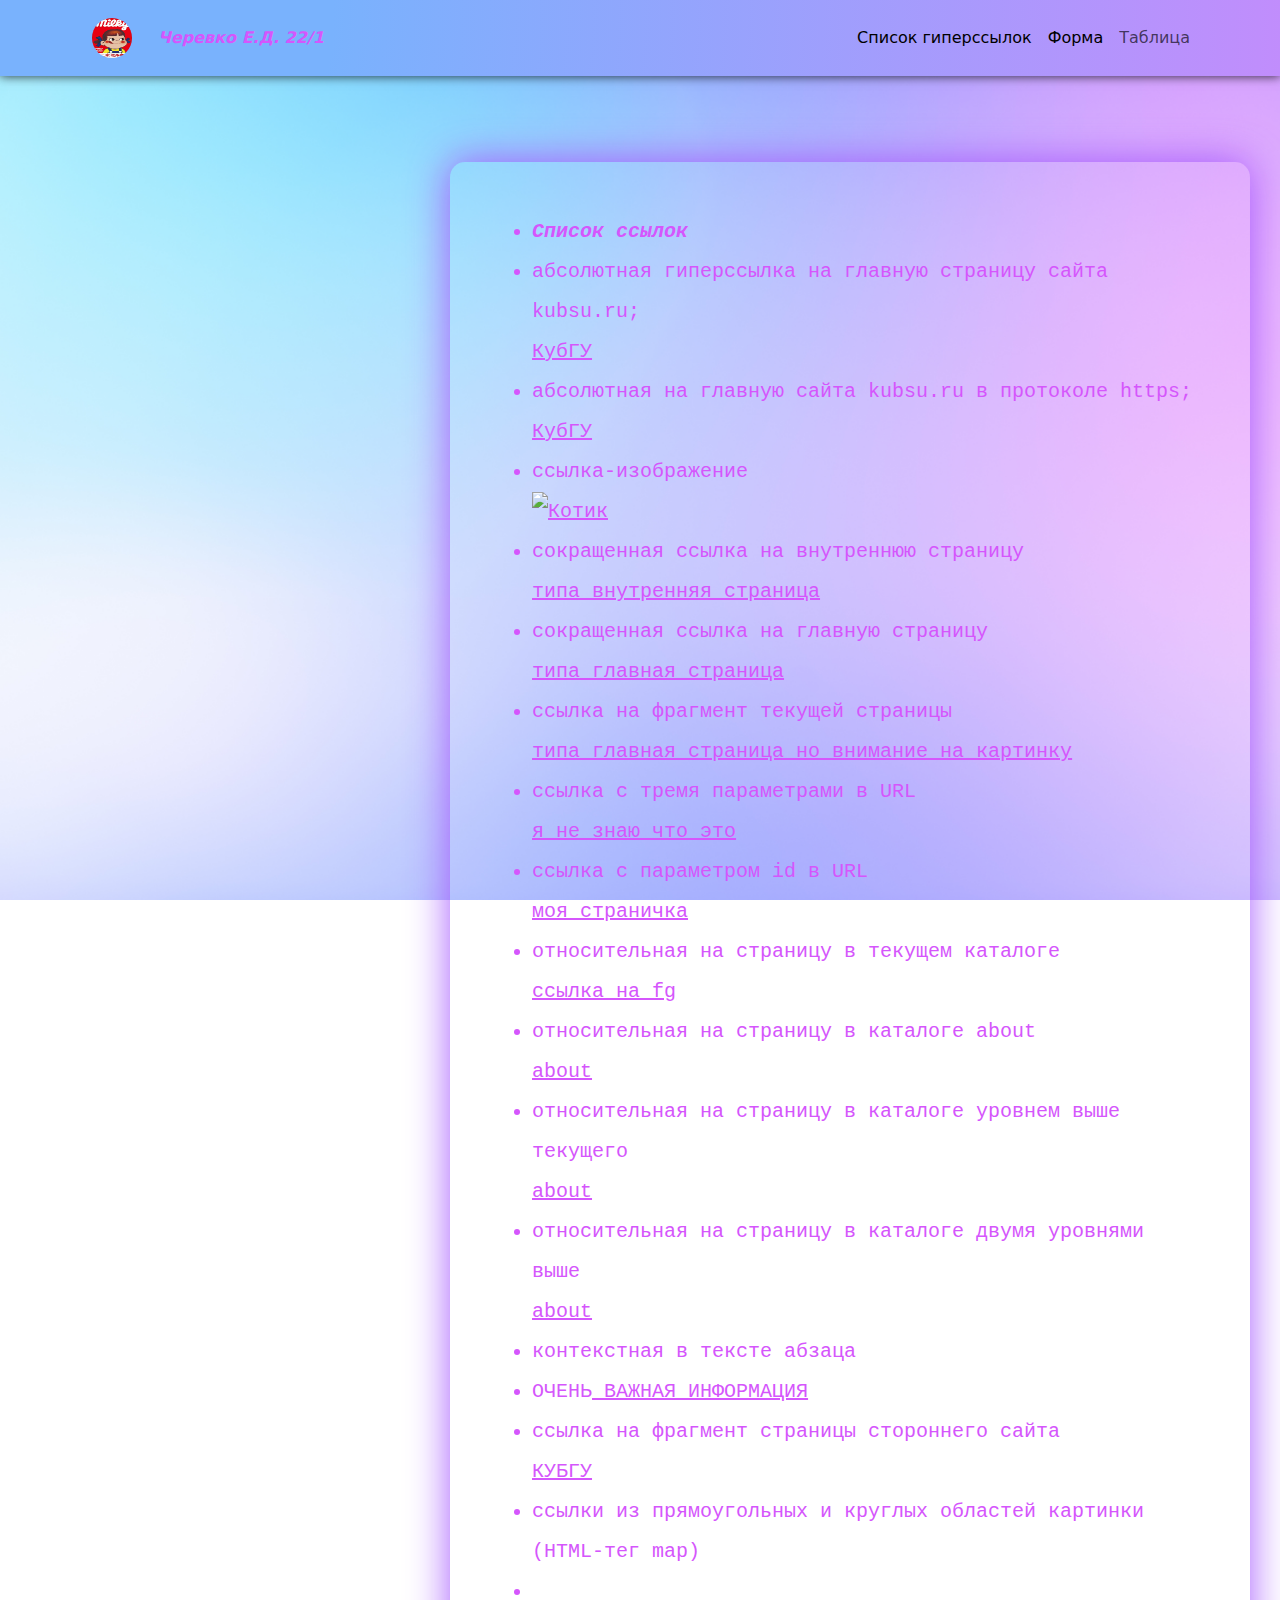
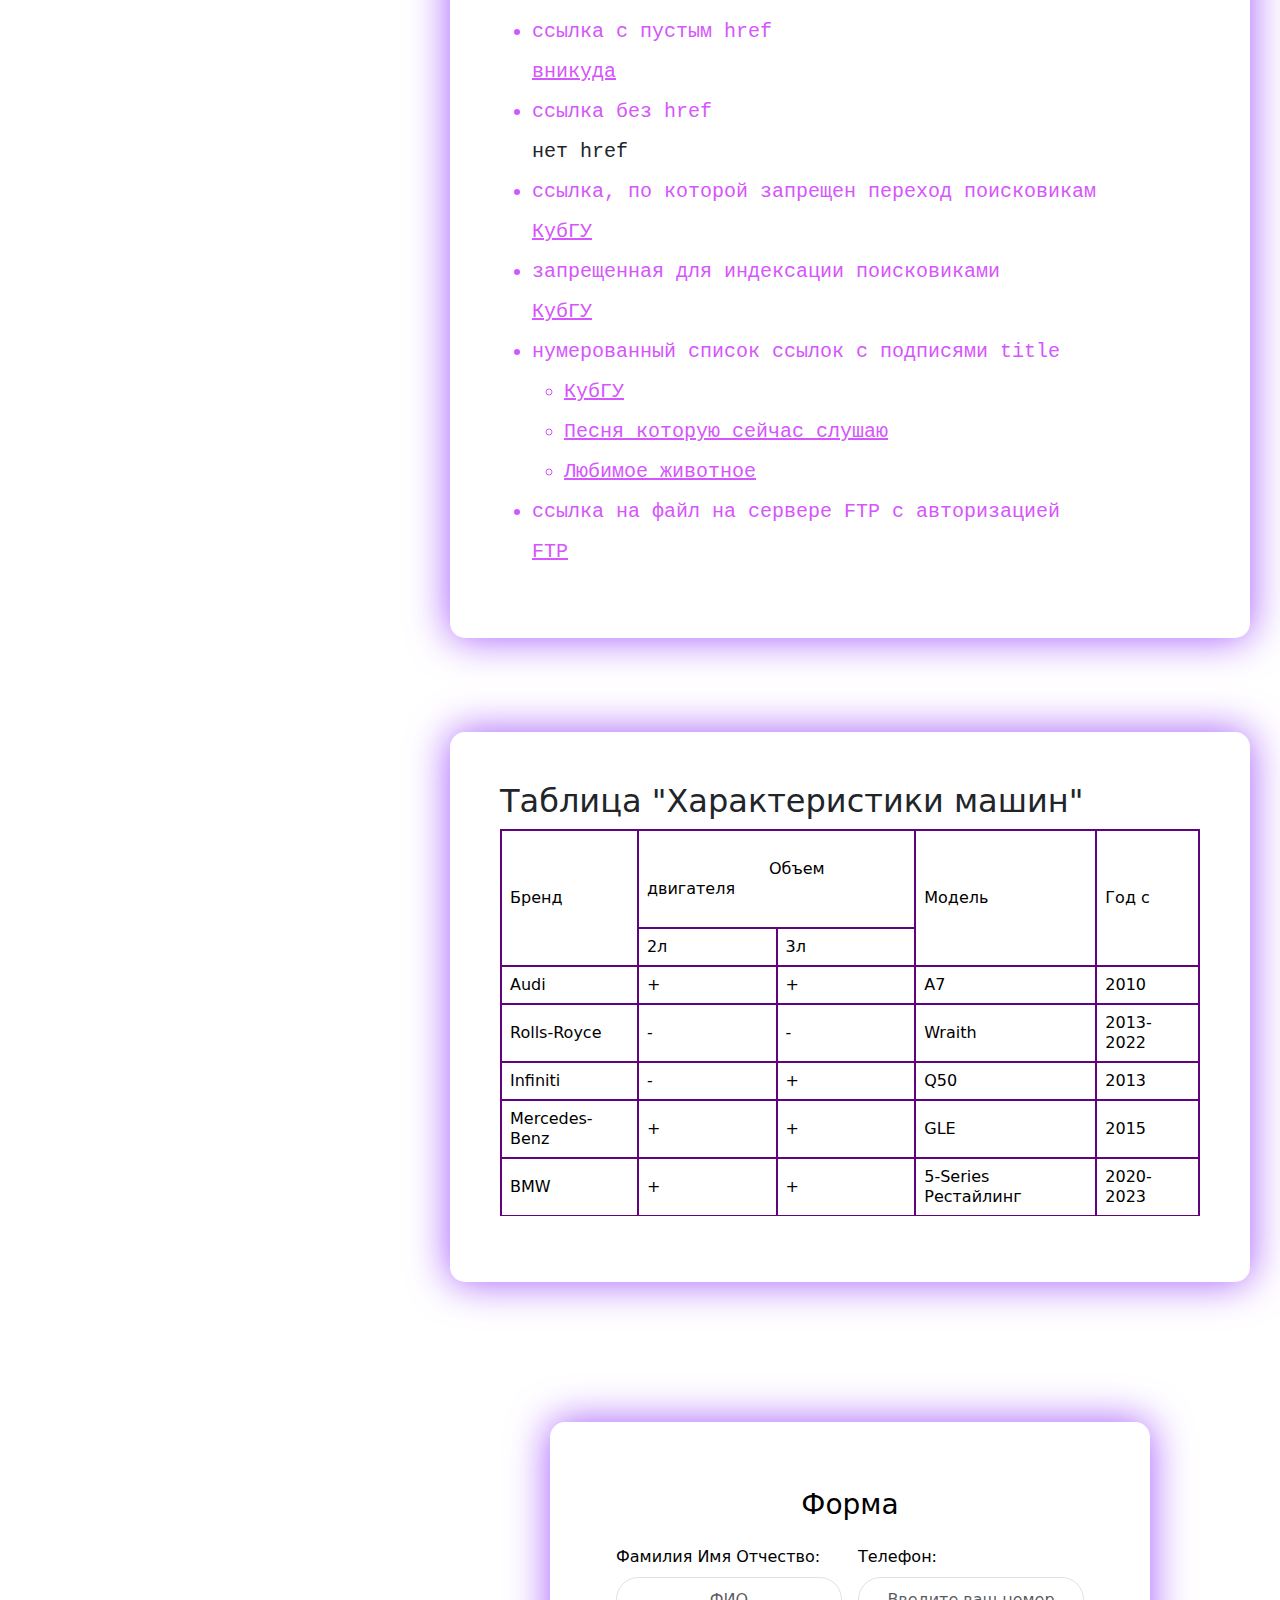
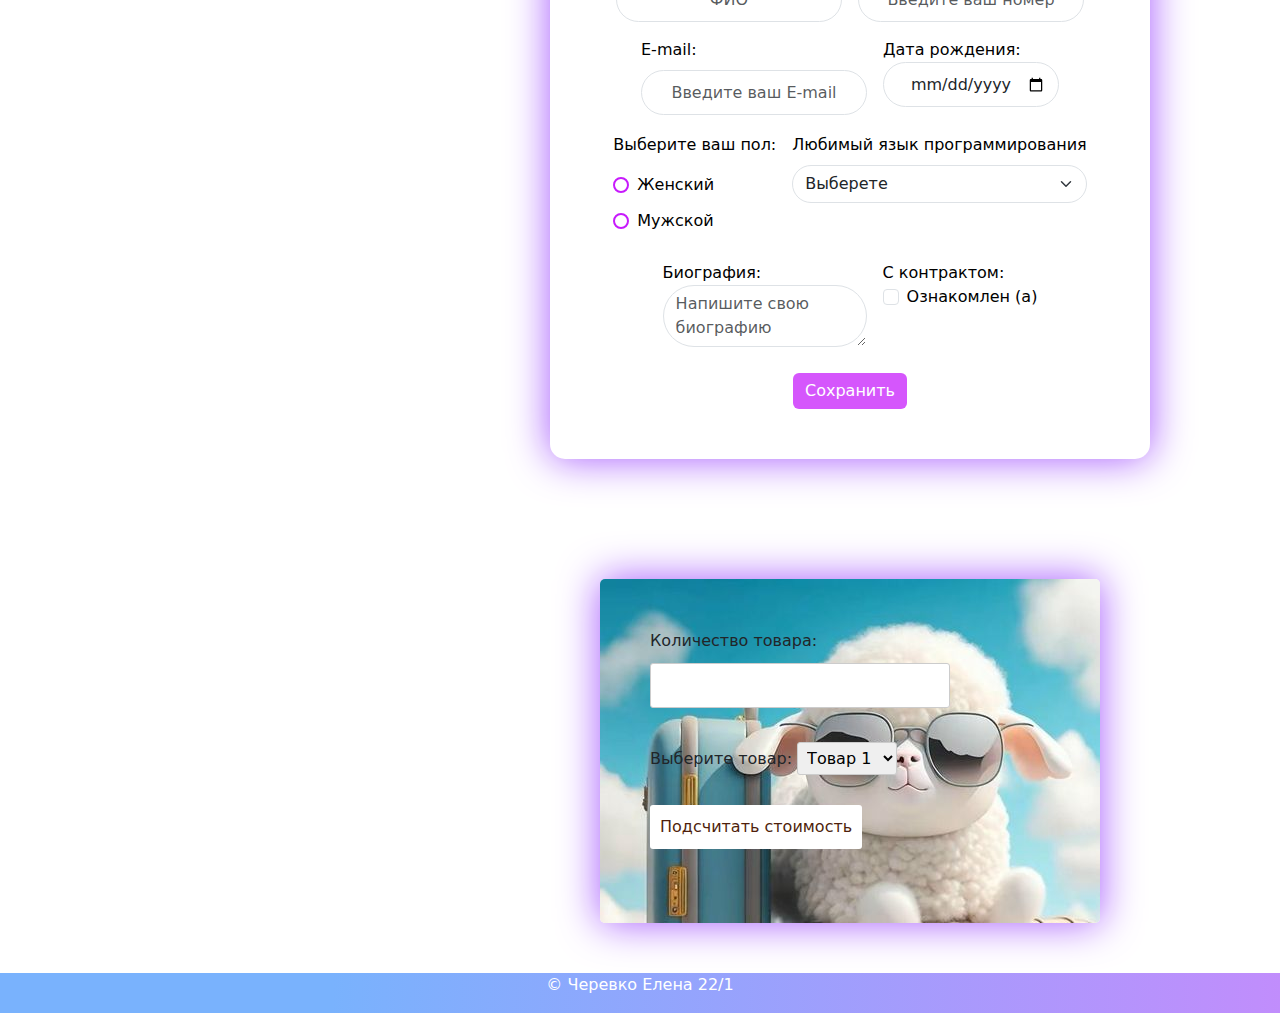
==== pap1/pap2/index.html @ d49fc2b5 "1" ====
<!DOCTYPE HTML>
<html lang="en">
<head>
    <meta charset="UTF-8">
    <meta name="viewport" content="width=device-width, initial-scale=1.0">
    <title>Project - Elena</title>
    <link rel="stylesheet" href="style.css"/>
    <script src="main.js"></script>
    <link href="https://cdn.jsdelivr.net/npm/bootstrap@5.3.2/dist/css/bootstrap.min.css" rel="stylesheet" integrity="sha384-T3c6CoIi6uLrA9TneNEoa7RxnatzjcDSCmG1MXxSR1GAsXEV/Dwwykc2MPK8M2HN" crossorigin="anonymous">
    <link rel="stylesheet" href="https://stackpath.bootstrapcdn.com/bootstrap/5.0.0-alpha1/css/bootstrap.min.css">
    <link href="https://cdn.jsdelivr.net/npm/bootstrap@5.3.2/dist/css/bootstrap.min.css" rel="stylesheet" integrity="sha384-T3c6CoIi6uLrA9TneNEoa7RxnatzjcDSCmG1MXxSR1GAsXEV/Dwwykc2MPK8M2HN" crossorigin="anonymous">
    <link rel="stylesheet" href="https://stackpath.bootstrapcdn.com/bootstrap/5.0.0-alpha1/css/bootstrap.min.css">
    <script src="https://stackpath.bootstrapcdn.com/bootstrap/5.0.0-alpha1/js/bootstrap.bundle.min.js"></script>
</head>
<body>
    <div class="tg">
        <header class="navbar navbar-expand-lg">
            <div class="container text-center">
                <a class="navbar-brand" href="#">
                <img src="logo (1).png" alt="Logotype" width="40" height="40" class="d-inline-block align-top img-fluid"></a>
                <h1><strong><em>Черевко Е.Д. 22/1</em></strong></h1>
                <button class="navbar-toggler" type="button" data-bs-toggle="collapse" data-bs-target="#navbarSupportedContent" aria-controls="navbarSupportedContent" aria-expanded="false" aria-label="Toggle navigation">
                    <span class="navbar-toggler-icon"></span>
                </button>
                <div class="collapse navbar-collapse" id="navbarSupportedContent">
                    <ul class="navbar-nav ">
                        <li class="nav-item">
                        <a class="nav-link active" aria-current="page" href="#links">Список гиперссылок</a>
                        </li>
                        <li class="nav-item">
                        <a class="nav-link active" aria-current="page" href="#form">Форма</a>
                        </li>
                        <li class="nav-item">
                        <a class="nav-link" href="#table">Таблица</a>
                        </li>
                    </ul>
                </div>
            </div>
        </header>
        <div class="wrap lh-lg font-monospace">
            <ul class="list-unstyled-sm">
                <li id="links"><strong><em>Список ссылок</em></strong></li>
                <li>абсолютная гиперссылка на главную страницу сайта kubsu.ru; </li>
                <a href="http://kubsu.ru/" >КубГУ</a>
                <li>абсолютная на главную сайта kubsu.ru в протоколе https; </li>
                <a href="https://kubsu.ru/">КубГУ</a>
                <li>ссылкa-изображение</li>
                <a name = "bottom"></a>
                <a href="https://www.nationalgeographic.com/animals/mammals/facts/domestic-cat" target="_blank"><img src="https://i.pinimg.com/564x/f7/9a/62/f79a625ca3bd114f6e0560df9c3626e6.jpg"  alt="Котик" title="сугуру" style="width: 200px;"></a>
                <li>сокращенная ссылка на внутреннюю страницу</li>
                <a href = "pap1.html">типа внутренняя страница</a>
                <li>сокращенная ссылка на главную страницу</li>
                <a href = "/pap1/pap2">типа главная страница</a>
                <li>ссылка на фрагмент текущей страницы</li>
                <a href = "#bottom">типа главная страница но внимание на картинку</a>
                <li>ссылка с тремя параметрами в URL</li>
                <a href = "http://www.mypage.com/catalog/cat?parametr1=1&parametr2=2&parametr3=3">я не знаю что это</a>
                <li>ссылка с параметром id в URL</li>
                <a href = "https://vk.com/enfoire">моя страничка</a>
                <li>относительная на страницу в текущем каталоге</li>
                <a href="./pap1.html">ссылка на fg</a>
                <li>относительная на страницу в каталоге about</li>
                <a href = "about/pap2.html">about</a>
                <li>относительная на страницу в каталоге уровнем выше текущего</li>
                <a href = "../pap2.html">about</a>
                <li>относительная на страницу в каталоге двумя уровнями выше</li>
                <a href = "../../pap1.html">about</a>
                <li>контекстная в тексте абзаца</li>
                <li>ОЧЕНЬ<a href = "https://ru.wikipedia.org/wiki/%D0%9A%D0%BE%D1%88%D0%BA%D0%B0"> ВАЖНАЯ ИНФОРМАЦИЯ</a></li>
                <li>ссылка на фрагмент страницы стороннего сайта</li>
                <a href = https://kubsu.ru/ru/sveden/common#block-block-8>КУБГУ</a>
                <li>ссылки из прямоугольных и круглых областей картинки (HTML-тег map)</li>
                <li><img src="https://i.pinimg.com/564x/50/a8/a0/50a8a09748a811d470fb6d500ec6aaf9.jpg" alt="" style="width: 200px" usemap="#Latte"/>
                <map name="Latte">
                    <area shape="rect" coords="0, 0, 120, 60" alt="" href="https://ru.wikipedia.org/wiki/%D0%9A%D0%B2%D0%B0%D0%B4%D1%80%D0%B0%D1%82" />
                    <area shape="circle" coords="419, 236, 354" alt="" href="https://ru.wikipedia.org/wiki/%D0%9A%D1%80%D1%83%D0%B3"/></map></li>
                <li>ссылка с пустым href</li>
                <a href="#no_scroll">вникуда</a>
                <li>ссылка без href</li>
                <a>нет href</a>
                <li>ссылка, по которой запрещен переход поисковикам</li>
                <a href="http://kubsu.ru/" rel = "nofollow">КубГУ</a>
                <li>запрещенная для индексации поисковиками</li>
                <noindex>
                <a href="http://kubsu.ru/" >КубГУ</a>
                </noindex>
                <li>нумерованный список ссылок с подписями title</li>
                <ul>
                    <li><a href="http://kubsu.ru/" >КубГУ</a></li>
                    <li><a href="https://www.youtube.com/watch?v=6eI9T3udOy4" >Песня которую сейчас слушаю</a></li>
                    <li><a href="https://ru.wikipedia.org/wiki/%D0%92%D1%8B%D0%B4%D1%80%D0%B0" >Любимое животное</a></li>
                </ul>
                <li>ссылка на файл на сервере FTP с авторизацией</li>
                <a href ="ftp://user:pass123@tavalik.ru/Temp/file.txt">FTP</a>
            </ul>
        </div>
        <form action="/" method="POST" id="form" class="row g-3 needs-validation">
            <h3 id="form">Форма</h3>
            <div class="col-auto">
              <label for="validationCustom01" class="form-label">Фамилия Имя Отчество:</label>
              <input type="text" placeholder="ФИО" class="form-control rounded-pill" id="validationCustom01" value="" required=""/>
            </div>
      
            <div class="col-auto">
              <label for="validationCustomTelefone" class="form-label">Телефон:</label>
              <div class="input-group has-validation">
                <input type="text" class="form-control rounded-pill" placeholder="Введите ваш номер" id="validationCustomTelefone" aria-describedby="inputGroupPrepend" required=""/>
                
              </div>
            </div>
      
            <div class="col-auto">
              <label for="validationCustomUsername" class="form-label">E-mail:</label>
              <div class="input-group has-validation">
                <input type="text" class="form-control rounded-pill" placeholder="Введите ваш E-mail" id="validationCustomUsername" aria-describedby="inputGroupPrepend" required=""/>
                
              </div>
            </div>
      
            <div class="col-auto">
              <label>Дата рождения:<br />
                <input name="field-date" class="form-control rounded-pill" placeholder="2004-09-24" type="date" required=""/>
              </label>
            </div>
      
            <div class="col-auto">
              <p>Выберите ваш пол:<br /></p>
              <div class="form-check ">
                <input class="form-check-input" type="radio" id="someRadioId1" name="someGroupName" required=""/>
                <label class="form-check-label" for="someRadioId1">Женский</label>
              </div>
              <div class="form-check ">
                <input class="form-check-input" type="radio" id="someRadioId2" name="someGroupName"/>
                <label class="form-check-label" for="someRadioId2">Мужской</label>
              </div>
            </div>
      
            <div class="col-auto">
              <label for="validationCustom04" class="form-label">Любимый язык программирования</label>
              <select class="form-select rounded-pill" id="validationCustom04" required="">
                <option selected="" disabled="" value="">Выберете</option>
                <option value="Значение1">Pascal</option>
                <option value="Значение2">C</option>
                <option value="Значение3">C++</option>
                <option value="Значение4">JavaScript</option>
                <option value="Значение5">PHP</option>
                <option value="Значение6">Python</option>
                <option value="Значение7">Java</option>
                <option value="Значение8">Haskel</option>
                <option value="Значение9">Clojure</option>
                <option value="Значение10">Prolog</option>
                <option value="Значение11">Scala</option>
              </select>
              <div class="invalid-feedback"></div>
            </div>
      
            <div class="col-auto">
              <label>Биография:<br />
                <textarea name="field-name-2" class="form-control rounded-pill" placeholder="Напишите свою биографию" required=""></textarea>
              </label>
            </div>
      
            <div class="col-auto">С контрактом:
              <div class="form-check ">
                <input class="form-check-input" type="checkbox" value="" id="invalidCheck" required=""/>
                <label class="form-check-label" for="invalidCheck">
                  Ознакомлен (а)
                </label>
                
              </div>
            </div>
      
            <div class="col-auto">
              <button class="btn btn-primary " type="submit">Сохранить</button>
            </div>
          </form>
          <div id="table" class="container1 mt-4">
            <h2>Таблица "Характеристики машин"</h2>
                <table  class="table table-striped-sm">
                  
                  <tbody>
                    
                    <tr>
                      <td rowspan="2">Бренд</td>
                      <td colspan="2">
                        Объем двигателя
                      </td>
                      <td rowspan="2">Модель</td>
                      <td rowspan="2">Год с</td>
                    </tr>
                    <tr>
                      <td>2л</td>
                      <td>3л</td>
                    </tr>
                    <tr>
                      <td>Audi</td>
                      <td>+</td>
                      <td>+</td>
                      <td>A7</td>
                      <td>2010</td>
                    </tr>
                    <tr>
                      <td>Rolls-Royce</td>
                      <td>-</td>
                      <td>-</td>
                      <td>Wraith</td>
                      <td>2013-2022</td>
                    </tr>
                    <tr>
                      <td>Infiniti</td>
                      <td>-</td>
                      <td>+</td>
                      <td>Q50</td>
                      <td>2013</td>
                    </tr>
                    <tr>
                      <td>Mercedes-Benz</td>
                      <td>+</td>
                      <td>+</td>
                      <td>GLE</td>
                      <td>2015</td>
                    </tr>
                    <tr>
                      <td>BMW</td>
                      <td>+</td>
                      <td>+</td>
                      <td>5-Series Рестайлинг</td>
                      <td>2020-2023</td>
                    </tr>
                  </tbody>
                </table>
              </div>
              <script src="https://stackpath.bootstrapcdn.com/bootstrap/5.0.0-alpha1/js/bootstrap.bundle.min.js"></script>
                <p></p>
    </div>
    <div class="container2" bg="#edbf96">
      <label for="quantity">Количество товара:</label>
      <input type="number" id="quantity" name="quantity"><br><br>
    
      <label for="product">Выберите товар:</label>
      <select id="product" name="product">
      <option value="10">Товар 1 - 10 рублей</option>
      <option value="20">Товар 2 - 20 рублей</option>
      <option value="30">Товар 3 - 30 рублей</option>
      </select><br><br>
    
      <button class="button1" onclick="calculate()">Подсчитать стоимость</button><br><br>
    </div>
    
    <footer>
        <div class="container text-center">
        <div class="footer-bg-sm"><p>© Черевко Елена 22/1</p></div></div>
      </footer>
        <script src="https://cdn.jsdelivr.net/npm/bootstrap@5.3.2/dist/js/bootstrap.bundle.min.js" integrity="sha384-C6RzsynM9kWDrMNeT87bh95OGNyZPhcTNXj1NW7RuBCsyN/o0jlpcV8Qyq46cDfL" crossorigin="anonymous"></script>      
</body>
</html>
---- pap1/pap2/style.css ----
* {
    box-sizing: border-box;
}

body {
    
    background-image: url(vivid-blurred-colorful-background.jpg);
    margin: 0;
    background-size: cover;
    background-position: center center;
    background-attachment: fixed;
}

.tg {
    display: flex;
    flex-direction: column-reverse;
    margin: auto;
}

header {
    order: 3;
    display: flex;
    flex-direction: row;
    flex-wrap: wrap;
    justify-content: center;
    background-image: radial-gradient(circle farthest-corner at 10% 20%, #79b2fd 17.8%, #c18dfc 100.2%);
}


header h1 {
    font-size: 16px;
    margin: auto;
    color: #d556fc;
}

header img {
    margin: 5px;
    border-radius: 50px;
    width: 40px;
    height: 40px;
}

img.d-inline-block.align-top.img-fluid{
    margin: 5px;
    border-radius: 50px;
    width: 40px;
    height: 40px;
}

header a {
    padding: 5px;
    text-decoration: none;
    font-size: 20px;
    border-radius: 10px;
    flex-wrap: wrap;
}

nav {
    display: flex;
    flex-direction: column;
    align-items: center;
}

.wrap{
    padding: 8px;
    margin: 30px ;
    width: 350px;
    border-radius: 15px;
    box-shadow: 0px 0px 40px rgba(163, 84, 253, 0.986);
}

.wrap a{
    color:#d556fc;
}

li#links{
    color:#d556fc;
}

li::marker{
    color:#d556fc;
}

.wrap li{
    color:#d556fc;
}

form#form.row.g-3.needs-validation {
    order: -1;
    display: flex;
    font-weight: normal;
    border-collapse: collapse;
    flex-flow: column wrap;
    text-indent: inherit;
    border-spacing: 2px;
    color: rgb(255, 255, 255);
    flex-direction: column;
    flex-wrap: nowrap;
    align-items:start;
    border-radius:15px;
    width: 350px;
    padding: 8px;
    margin: 30px;
    box-shadow: 0px 0px 40px rgba(163, 84, 253, 0.986);
}
form#form.row.g-3.needs-validation{
    width: 350px;
    padding: 8px;
    margin: 30px;
    box-shadow: 0px 0px 40px rgba(163, 84, 253, 0.986);
    flex-direction: row;
    align-content: flex-end;
    justify-content: center;
    flex-wrap: wrap;
    color:black;
}

form h3 {
    text-align: center;
    margin-top: 0;
}

.form label {
    align-content: center;
}

.form p {
    text-align: center;
}


input {
    width: 300px;
    height: 45px;
    border: none;
    border-radius: 100px;
    text-align: center;
}



textarea {
    border-radius: 10px;
}

select {
    border-radius: 10px;
    width: 100px;
}

input#invalidCheck.form-check-input::before{
    box-shadow: 0px 0px 40px rgba(163, 84, 253, 0.986);
}

button.btn.btn-primary{
    background-color:#d556fc;
    color:white;
    border:#c71afc;
}

button.btn.btn-primary::after{
    background-color:#d556fc;
    color:white;
    border:#c71afc;
}

button.btn.btn-primary:active{
    background-color:#d556fc;
    color:white;
    border:#c71afc;
}

input#someRadioId1.form-check-input{
    border:2px solid #c71afc;
    color:#d556fc;
}

input#someRadioId1.form-check-input::after{
    border:2px solid #c71afc;
    color:#d556fc;
}

input#someRadioId1.form-check-input:active{
    border:2px solid #c71afc;
    color:#d556fc;
}

input#someRadioId2.form-check-input{
    border:2px solid #c71afc;
    color:#d556fc;
}

input#someRadioId2.form-check-input::after{
    border:2px solid #c71afc;
    color:#d556fc;
}

input#someRadioId2.form-check-input:active{
    border:2px solid #c71afc;
    color:#d556fc;
}

.container1{
    order:1;
    box-shadow: 0px 0px 40px rgba(163, 84, 253, 0.986);
    margin:30px;
    padding: 8px;
}
div#table.container1.mt-4{
    width: 380px;
    padding: 8px;
    margin: 16px;
    box-shadow: 0px 0px 40px rgba(163, 84, 253, 0.986);
    border-radius:15px;
}
h2{
    color:#d556fc;
}
.table {
    
    order: 1;
    display: flex;
    border-radius: 5px;
    font-weight: normal;
    border-collapse: collapse;
    flex-direction: column;
    text-indent: inherit;
    border-spacing: 2px;
    flex-wrap: nowrap;
    align-items: center;
    margin: auto;
}
table-striped{
    color:white;
}
table th {
    font-weight: 500;
    font-size: 24px;
    color: purple;
    background-color: #d556fc;
}

table td {
    font-size: 16px;
    color: plum;
    background-color:#d143fc;
}

table td,
table th {
    white-space: pre-wrap;
    padding: 10px 5px;
    line-height: 20px;
    vertical-align: middle;
    border: 2px solid #61037e;
}

table tr:hover {
    background-color: #c319f7;
}

table tr:hover td {
    color: #2b0238;
    cursor: pointer;
    
}

tr:nth-child(2n) {
    background: #d556fc;
    /* Цвет фона */
}

tr:nth-child(1) {
    background: #c923fc;
    /* Цвет фона */
    color: plum;
    /* Цвет текста */
}

.container2 {
    background-image: url(bdd61732b2d6183e78f983acd303f600.jpg);
    padding: 8px;
    margin: 30px auto;
    width: 350px;
    border-radius: 5px;
    box-shadow: 0px 0px 40px rgba(163, 84, 253, 0.986);
   }
   label {
    display: block;
    margin-bottom: 10px;
   }
   input[type="number"], select {
    padding: 5px;
    border: 1px solid #ccc;
    border-radius: 3px;
    margin-bottom: 10px;
   }
   button.button1 {
    padding: 10px;
    background-color:#ffffff;
    color:#4f1f0c;
    border: none;
    border-radius: 3px;
    cursor: pointer;
   }

footer {
    display: flex;
    flex-wrap: nowrap;
    align-items: stretch;
    justify-content: flex-end;
    flex-direction: column;
    align-content: space-around;
    background-image: radial-gradient(circle farthest-corner at 10% 20%, #79b2fd 17.8%, #c18dfc 100.2%);
    color: white;
}

@media screen and (min-width : 415px) {
    body {
        background-image: url(vivid-blurred-colorful-background.jpg);
        margin: auto;
        background-size: cover;
        background-position: center center;
        background-attachment: fixed;
    }
    
    .tg {
        display: flex;
        flex-direction: column-reverse;
        margin: auto;
    }
        
    header {
        order: 3;
        display: flex;
        flex-direction: row;
        flex-wrap: wrap;
        justify-content: center;
        background-image: radial-gradient(circle farthest-corner at 10% 20%, #79b2fd 17.8%, #c18dfc 100.2%);
        box-shadow: 0px 0px 10px rgba(0,0,0,0.8);
    }
        
    header h1 {
        font-size: 16px;
        margin: auto;
        color: #d556fc;
    }
        
    header img {
        margin: 5px;
        border-radius: 70px;
        width: 40px;
        height: 40px;
    }

    img.d-inline-block.align-top.img-fluid{
        margin: 5px;
        border-radius: 50px;
        width: 40px;
        height: 40px;
    }
        
    header a {
        padding: 5px;
        text-decoration: none;
        font-size: 20px;
        border-radius: 10px;
        flex-wrap: wrap;
    }
        
    
    .navbar-expand-lg .navbar-collapse {
        display: flex;
        flex-basis: auto;
        flex-direction: row-reverse;
        flex-wrap: wrap;
        align-content: stretch;
        justify-content: flex-start;
    }
    
    .wrap{
        display: flex;
        flex-flow: row nowrap;
        align-items: stretch;
        align-content: stretch;
        justify-content: center;
        font-size: 20px;
        padding: 50px;
        margin: 70px 450px ;
        width: 800px;
        border-radius: 15px;
        box-shadow: 0px 0px 40px rgba(163, 84, 253, 0.986);
    }
    
    .wrap a{
        color:#d556fc;
    }
        
    li#links{
        color:#d556fc;
    }
        
    li::marker{
        color:#d556fc;
    }
        
    .wrap li{
        color:#d556fc;
    }

    form#form.row.g-3.needs-validation {
        order: -1;
        display: flex;
        font-weight: normal;
        border-collapse: collapse;
        flex-flow: column wrap;
        text-indent: inherit;
        border-spacing: 2px;
        color: rgb(255, 255, 255);
        flex-direction: column;
        flex-wrap: nowrap;
        align-items:start;
        border-radius:15px;
        width: 600px;
        padding: 50px;
        margin: 70px 450px ;
        box-shadow: 0px 0px 40px rgba(163, 84, 253, 0.986);
    }
    form#form.row.g-3.needs-validation{
        width: 600px;
        padding: 50px;
        margin: 70px 550px ;
        box-shadow: 0px 0px 40px rgba(163, 84, 253, 0.986);
        flex-direction: row;
        align-content: flex-end;
        justify-content: center;
        flex-wrap: wrap;
        color:black;
    }
    
    form h3 {
        text-align: center;
        margin-top: 0;
    }
    
    .form label {
        align-content: center;
    }
    
    .form p {
        text-align: center;
    }
    
    
    input {
        width: 300px;
        height: 45px;
        border: none;
        border-radius: 100px;
        text-align: center;
    }
    
    
    
    textarea {
        border-radius: 10px;
    }
    
    select {
        border-radius: 10px;
        width: 100px;
    }
    
    input#invalidCheck.form-check-input::before{
        box-shadow: 0px 0px 40px rgba(163, 84, 253, 0.986);
    }
    
    button.btn.btn-primary{
        background-color:#d556fc;
        color:white;
        border:#c71afc;
    }
    
    button.btn.btn-primary::after{
        background-color:#d556fc;
        color:white;
        border:#c71afc;
    }
    
    button.btn.btn-primary:active{
        background-color:#d556fc;
        color:white;
        border:#c71afc;
    }
    
    input#someRadioId1.form-check-input{
        border:2px solid #c71afc;
        color:#d556fc;
    }
    
    input#someRadioId1.form-check-input::after{
        border:2px solid #c71afc;
        color:#d556fc;
    }
    
    input#someRadioId1.form-check-input:active{
        border:2px solid #c71afc;
        color:#d556fc;
    }
    
    input#someRadioId2.form-check-input{
        border:2px solid #c71afc;
        color:#d556fc;
    }
    
    input#someRadioId2.form-check-input::after{
        border:2px solid #c71afc;
        color:#d556fc;
    }
    
    input#someRadioId2.form-check-input:active{
        border:2px solid #c71afc;
        color:#d556fc;
    }

    .container1{
        
        order:-1;
        box-shadow: 0px 0px 40px rgba(163, 84, 253, 0.986);
        margin:70px 450px;
        padding: 50px;
        width: 800px;
    }
    div#table.container1.mt-4{
        
        box-shadow: 0px 0px 40px rgba(163, 84, 253, 0.986);
        border-radius:15px;
        margin:70px 450px;
        padding: 50px;
        width: 800px;
    }
    h2{
        color:#d556fc;
    }
    .table {
        
        order: -1;
        display: flex;
        border-radius: 5px;
        font-weight: normal;
        border-collapse: collapse;
        flex-direction: column;
        text-indent: inherit;
        border-spacing: 2px;
        flex-wrap: nowrap;
        align-items: center;
        margin: auto;
        align-content:center;
    }
    table-striped{
        color:white;
    }
    table th {
        font-weight: 500;
        font-size: 24px;
        color: purple;
        background-color: #d556fc;
    }
    
    table td {
        font-size: 16px;
        color: plum;
        background-color:#d143fc;
    }
    
    table td,
    table th {
        white-space: pre-wrap;
        padding: 10px 5px;
        line-height: 20px;
        vertical-align: middle;
        border: 2px solid #61037e;
    }
    
    table tr:hover {
        background-color: #c319f7;
    }
    
    table tr:hover td {
        color: #2b0238;
        cursor: pointer;
        
    }
    
    tr:nth-child(2n) {
        background: #d556fc;
        /* Цвет фона */
    }
    
    tr:nth-child(1) {
        background: #c923fc;
        /* Цвет фона */
        color: plum;
        /* Цвет текста */
    }

    .container2 {
        background-image: url(bdd61732b2d6183e78f983acd303f600.jpg);
        width: 500px;
        padding: 50px;
        margin: 50px 600px ;
        border-radius: 5px;
        box-shadow: 0px 0px 40px rgba(163, 84, 253, 0.986);
       }
       label {
        display: block;
        margin-bottom: 10px;
       }
       input[type="number"], select {
        padding: 5px;
        border: 1px solid #ccc;
        border-radius: 3px;
        margin-bottom: 10px;
       }
       button.button1 {
        padding: 10px;
        background-color:#ffffff;
        color:#4f1f0c;
        border: none;
        border-radius: 3px;
        cursor: pointer;
       }

    footer {
        display: flex;
        flex-wrap: nowrap;
        align-items: stretch;
        justify-content: flex-end;
        flex-direction: column;
        align-content: space-around;
        background-image: radial-gradient(circle farthest-corner at 10% 20%, #79b2fd 17.8%, #c18dfc 100.2%);
        color: white;
    }

}
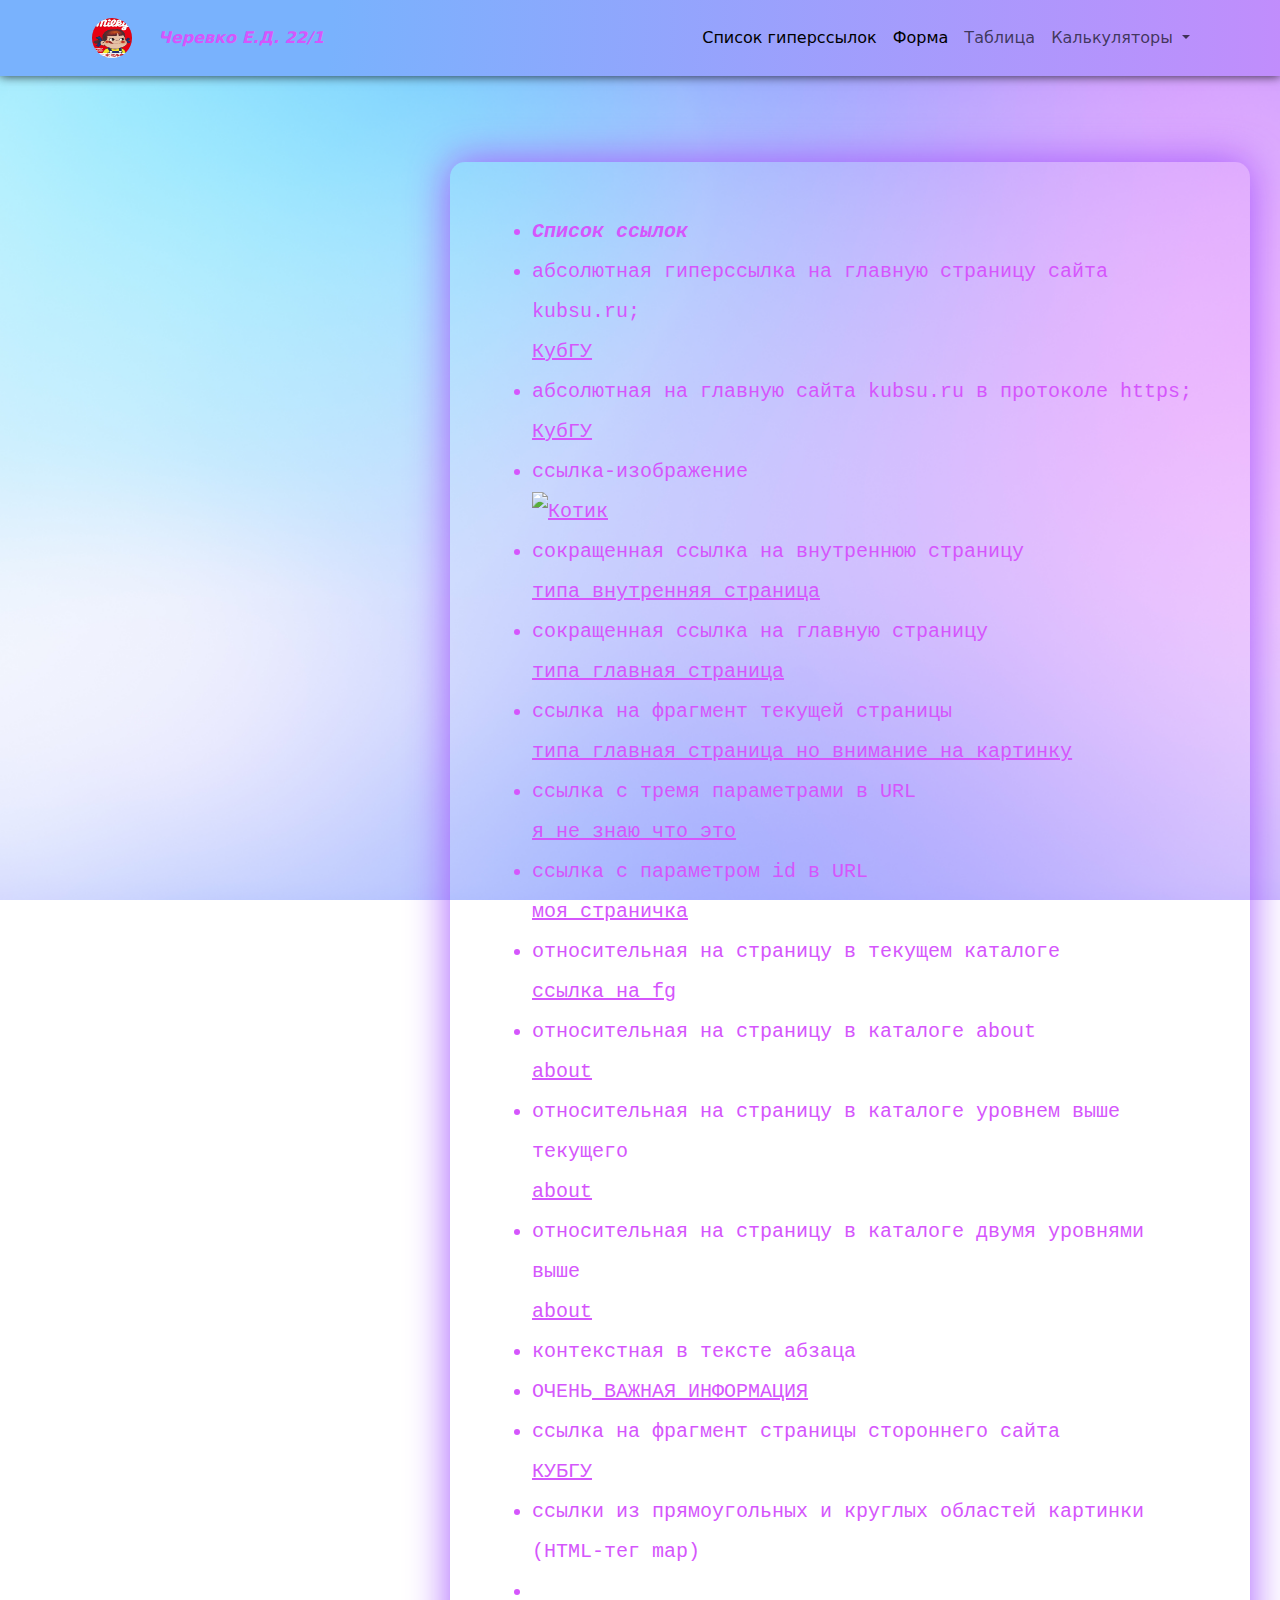
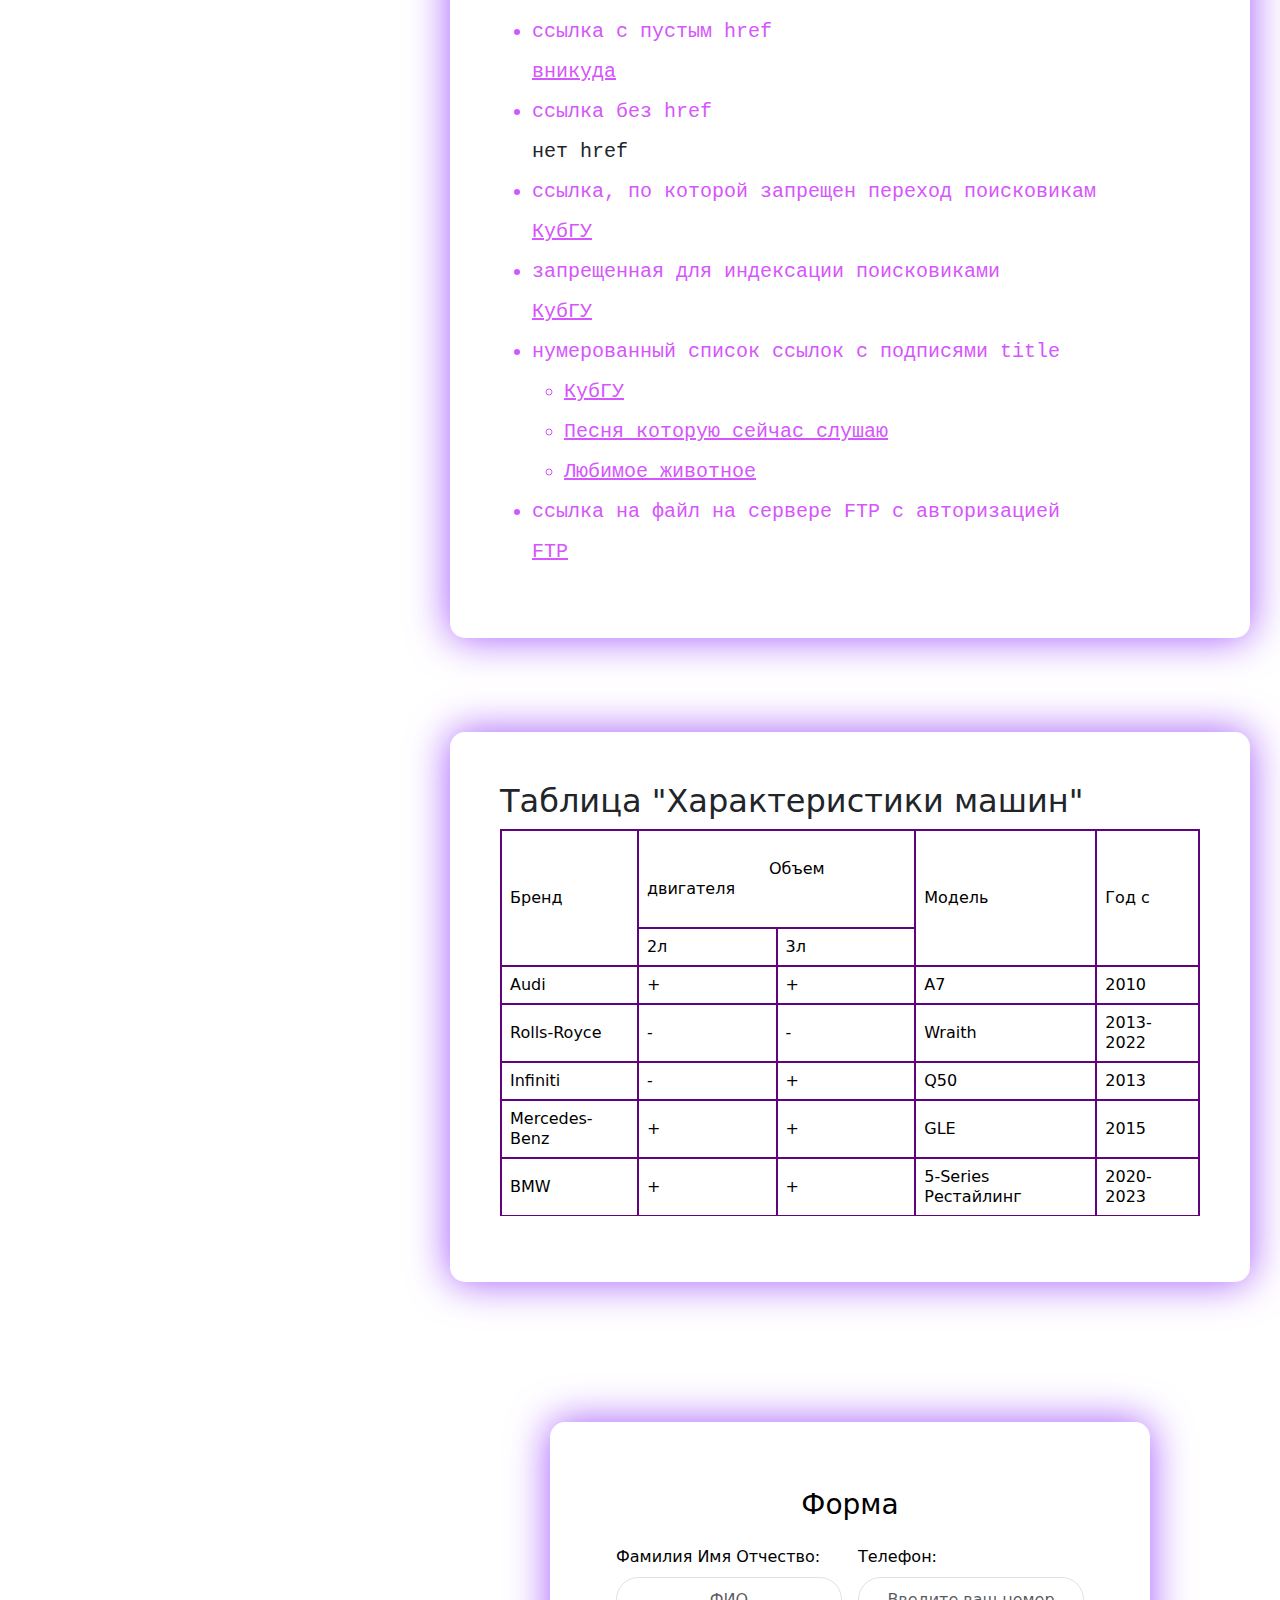
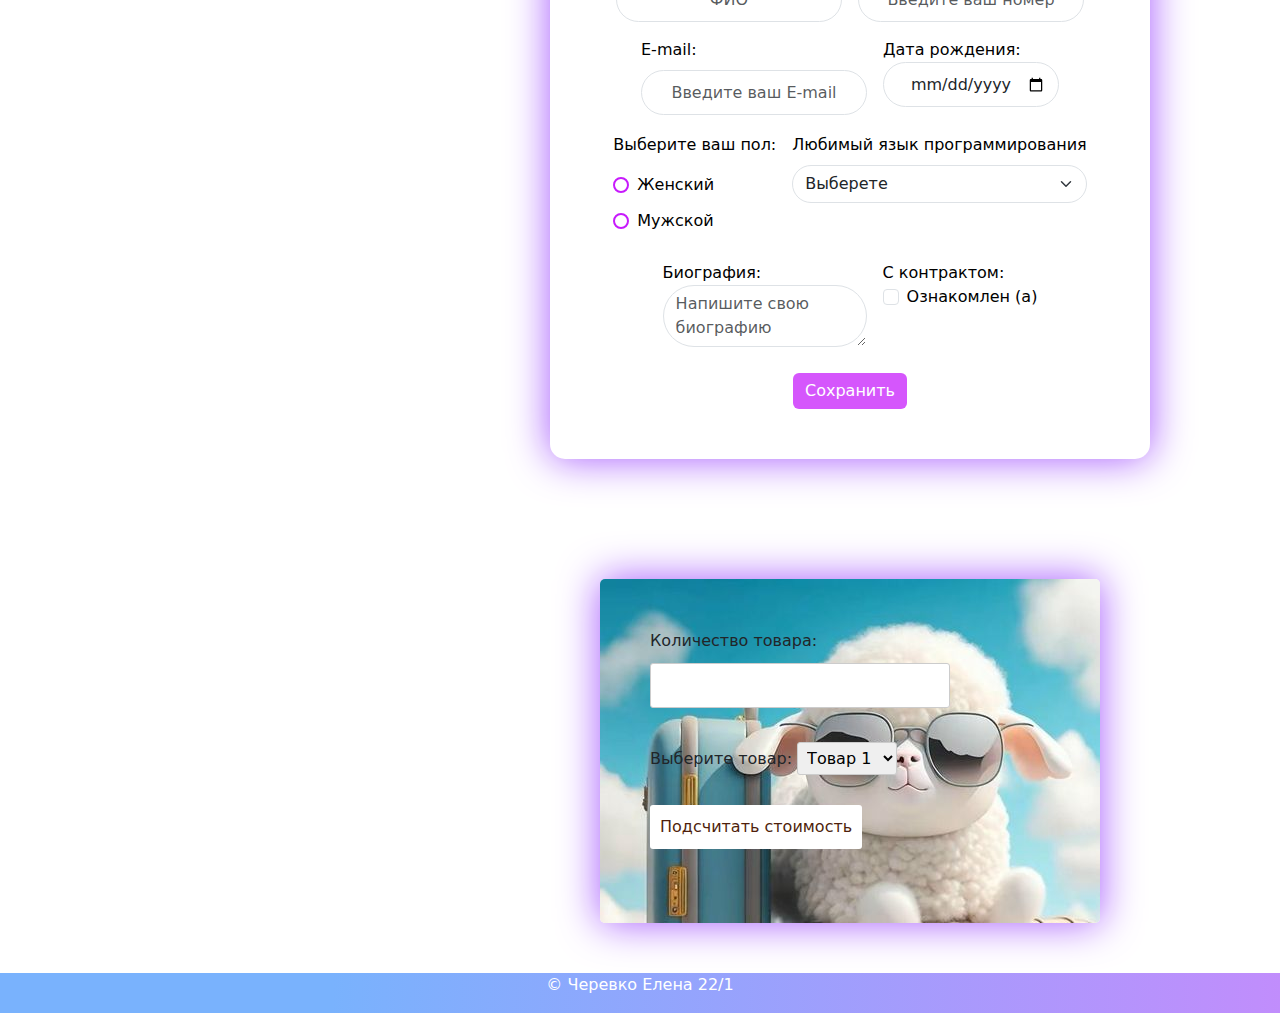
==== commit 56b914d8: "3" ====
--- a/pap1/pap2/index.html
+++ b/pap1/pap2/index.html
@@ -32,6 +32,15 @@
                         </li>
                         <li class="nav-item">
                         <a class="nav-link" href="#table">Таблица</a>
+                        </li>
+                        <li class="nav-item dropdown">
+                          <a class="nav-link dropdown-toggle" href="#" role="button" data-bs-toggle="dropdown" aria-expanded="false">
+                            Калькуляторы
+                          </a>
+                          <ul class="dropdown-menu">
+                            <li><a class="dropdown-item" href="#calculate1">Калькулятор 1</a></li>
+                            
+                          </ul>
                         </li>
                     </ul>
                 </div>
